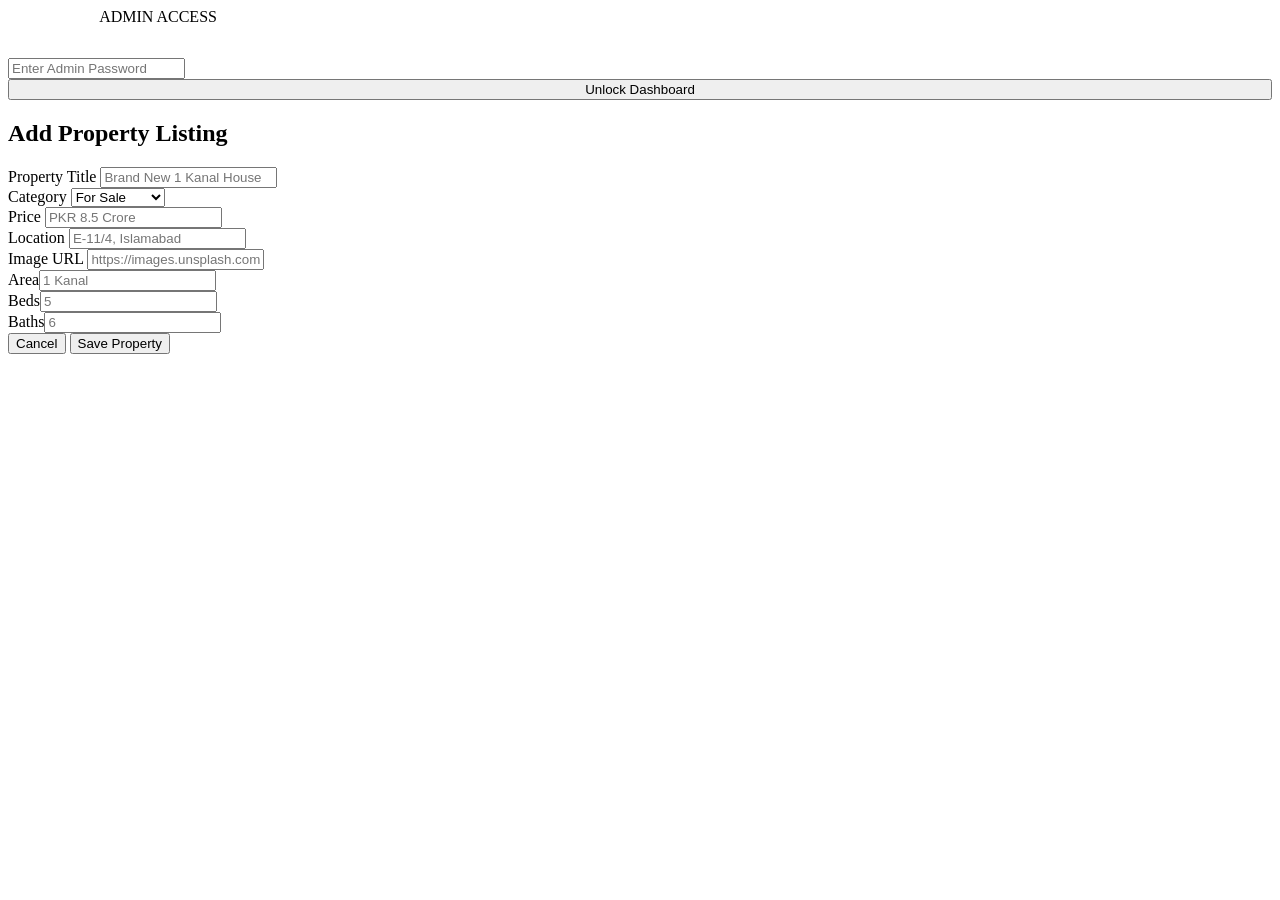
==== admin.html @ b8dcf585 "Add files via upload" ====
<!DOCTYPE html>
<html lang="en">
<head>
  <meta charset="UTF-8" />
  <meta name="viewport" content="width=device-width, initial-scale=1.0" />
  <title>Admin Dashboard | Highmark Associates</title>
  
  <link rel="preconnect" href="https://fonts.googleapis.com" />
  <link rel="preconnect" href="https://fonts.gstatic.com" crossorigin />
  <link href="https://fonts.googleapis.com/css2?family=Playfair+Display:ital,wght@0,400;0,600;0,700&family=Jost:wght@300;400;500;600;700&display=swap" rel="stylesheet" />
  
  <link rel="stylesheet" href="css/style.css" />
  <link rel="stylesheet" href="css/admin.css" />
</head>
<body class="admin-body">

<!-- Login Overly -->
<div id="loginOverlay" class="login-overlay">
    <div class="login-card">
        <div class="logo" style="margin-bottom: 2rem;">
            <span class="logo-main" style="color:white;">HIGHMARK</span>
            <span class="logo-sub" style="color:var(--gold);">ADMIN ACCESS</span>
        </div>
        <form id="loginForm">
            <input type="password" id="adminPass" placeholder="Enter Admin Password" required />
            <button type="submit" class="btn-conv" style="width: 100%;">Unlock Dashboard</button>
        </form>
    </div>
</div>

<div class="admin-wrapper" id="adminWrapper" style="display: none;">
    <!-- Sidebar -->
    <aside class="admin-sidebar">
        <div class="logo" style="padding: 2rem;">
            <span class="logo-main" style="color:white; font-size: 1.2rem;">HIGHMARK</span>
            <span class="logo-sub">OFFICE</span>
        </div>
        <nav class="admin-nav">
            <button class="admin-nav-item active" data-tab="listingsTab">🏠 Manage Listings</button>
            <button class="admin-nav-item" data-tab="configTab">📱 Manage Credentials</button>
            <button class="admin-nav-item" data-tab="exportTab">💾 Export Code</button>
            <button class="admin-nav-item" id="logoutBtn" style="margin-top: auto; color: #ff4757;">🚪 Logout</button>
        </nav>
    </aside>

    <!-- Main Content -->
    <main class="admin-main">
        <header class="admin-header">
            <h2 id="tabTitle">Manage Property Listings</h2>
            <div class="header-actions">
                <button class="btn-conv" id="addListingBtn">+ Add New Listing</button>
            </div>
        </header>

        <!-- Tab: Listings -->
        <section id="listingsTab" class="admin-tab-content active">
            <div class="table-container">
                <table id="listingsTable">
                    <thead>
                        <tr>
                            <th>Image</th>
                            <th>Property Title</th>
                            <th>Type</th>
                            <th>Price</th>
                            <th>Status</th>
                            <th>Actions</th>
                        </tr>
                    </thead>
                    <tbody id="listingsBody">
                        <!-- Populated via admin.js -->
                    </tbody>
                </table>
            </div>
        </section>

        <!-- Tab: Config -->
        <section id="configTab" class="admin-tab-content">
            <div class="config-grid">
                <div class="config-card">
                    <h3>Contact Information</h3>
                    <form id="configForm">
                        <div class="form-group">
                            <label>Phone Number</label>
                            <input type="text" name="phone" required />
                        </div>
                        <div class="form-group">
                            <label>WhatsApp Number</label>
                            <input type="text" name="whatsapp" required />
                        </div>
                        <div class="form-group">
                            <label>Email Address</label>
                            <input type="email" name="email" required />
                        </div>
                        <div class="form-group">
                            <label>Office Address</label>
                            <textarea name="address" rows="3" required></textarea>
                        </div>
                        <button type="submit" class="btn-conv">Save Credentials</button>
                    </form>
                </div>
            </div>
        </section>

        <!-- Tab: Export -->
        <section id="exportTab" class="admin-tab-content">
            <div class="export-card">
                <span class="overline">Prepare for Deployment</span>
                <h3>Generate Code Files</h3>
                <p>After editing your website, click the buttons below to generate and download the updated code. Simply replace the old files in your hosting to make the changes live for everyone.</p>
                <div class="export-actions">
                    <button class="btn-conv" id="exportListings">Download listings.js</button>
                    <button class="btn-conv" id="exportConfig">Download config.js</button>
                </div>
                <div class="export-preview">
                    <label>Preview Updated Code</label>
                    <textarea id="codePreview" readonly placeholder="Select a file to preview..."></textarea>
                </div>
            </div>
        </section>
    </main>
</div>

<!-- Modal: Add Listing -->
<div id="listingModal" class="modal">
    <div class="modal-content">
        <h2 id="modalTitle">Add Property Listing</h2>
        <form id="listingForm">
            <input type="hidden" id="editId" />
            <div class="form-row">
                <div class="form-group">
                    <label>Property Title</label>
                    <input type="text" id="ltitle" required placeholder="Brand New 1 Kanal House" />
                </div>
                <div class="form-group">
                    <label>Category</label>
                    <select id="lcat">
                        <option value="sale">For Sale</option>
                        <option value="rent">For Rent</option>
                        <option value="commercial">Commercial</option>
                        <option value="plot">Plot</option>
                    </select>
                </div>
            </div>
            <div class="form-row">
                <div class="form-group">
                    <label>Price</label>
                    <input type="text" id="lprice" required placeholder="PKR 8.5 Crore" />
                </div>
                <div class="form-group">
                    <label>Location</label>
                    <input type="text" id="lloc" required placeholder="E-11/4, Islamabad" />
                </div>
            </div>
            <div class="form-group">
                <label>Image URL</label>
                <input type="url" id="limg" required placeholder="https://images.unsplash.com/..." />
            </div>
            <div class="form-row">
                <div class="form-group"><label>Area</label><input type="text" id="larea" placeholder="1 Kanal" /></div>
                <div class="form-group"><label>Beds</label><input type="text" id="lbeds" placeholder="5" /></div>
                <div class="form-group"><label>Baths</label><input type="text" id="lbaths" placeholder="6" /></div>
            </div>
            <div class="modal-footer">
                <button type="button" class="btn-outline" id="closeModal">Cancel</button>
                <button type="submit" class="btn-conv">Save Property</button>
            </div>
        </form>
    </div>
</div>

<script type="module" src="js/admin.js"></script>
</body>
</html>
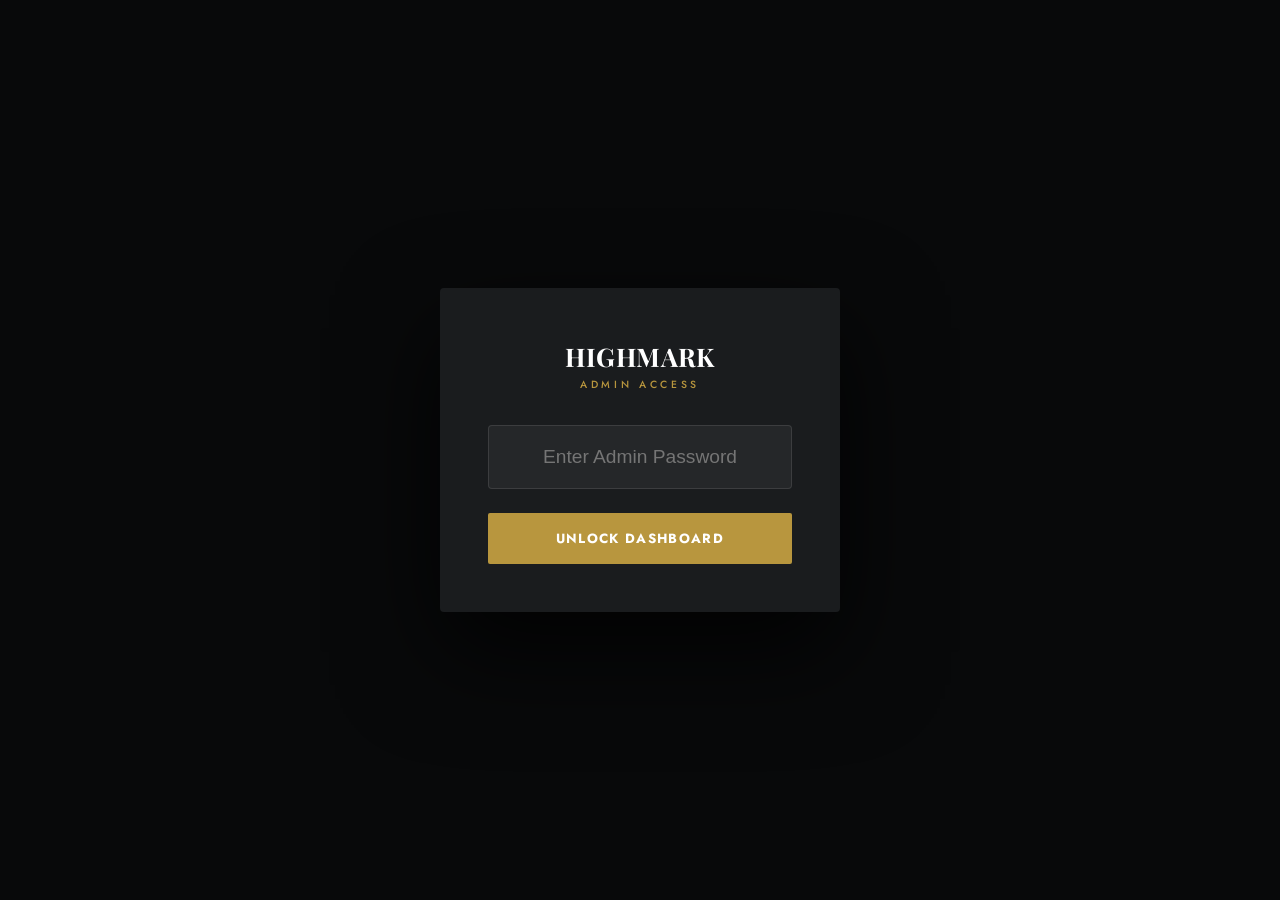
==== commit 4ba61548: "feat: admin responsiveness and native image upload compression" ====
--- a/admin.html
+++ b/admin.html
@@ -152,8 +152,15 @@
                 </div>
             </div>
             <div class="form-group">
-                <label>Image URL</label>
-                <input type="url" id="limg" required placeholder="https://images.unsplash.com/..." />
+                <label>Property Image</label>
+                <div style="display: flex; gap: 1rem; align-items: center; margin-bottom: 0.5rem;">
+                    <img id="imgPreview" src="" alt="Listing Image Preview" style="width: 80px; height: 80px; object-fit: cover; border-radius: 4px; display: none; background: rgba(255,255,255,0.05);" />
+                    <div>
+                        <input type="file" id="limgFile" accept="image/*" style="padding: 0; border: none; background: transparent; cursor: pointer;" />
+                        <p style="font-size: 0.7rem; color: var(--text-dim); margin-top: 0.5rem;">Upload an image from your device.</p>
+                    </div>
+                </div>
+                <input type="hidden" id="limg" required />
             </div>
             <div class="form-row">
                 <div class="form-group"><label>Area</label><input type="text" id="larea" placeholder="1 Kanal" /></div>
--- a/css/style.css
+++ b/css/style.css
@@ -0,0 +1,405 @@
+/* 
+ * Highmark Associates - Premium Design System
+ * Dark Mode / Gold & Silver Palette
+ */
+
+:root {
+  /* Colors */
+  --bg-dark: #101112;      /* Deep Charcoal */
+  --bg-darker: #08090A;    /* Absolute Dark */
+  --bg-card: #1A1C1E;      /* Lighter Charcoal for cards */
+  --header-glass: rgba(16, 17, 18, 0.85);
+  
+  --gold: #B8963E;         /* Metallic Gold */
+  --gold-light: #D4AF6E;   /* Bright Gold */
+  --gold-pale: #F0E6CC;    /* Muted Gold */
+  
+  --silver: #E2E2E2;       /* Chrome/Silver */
+  --silver-dim: #A8A8A8;   /* Dimmed Silver */
+  
+  --text-white: #FFFFFF;
+  --text-dim: #B0B0B0;
+  --text-muted: #6B6763;
+  
+  --white: #FFFFFF;
+  --black: #000000;
+  
+  --accent-green: #25D366; /* WhatsApp Green */
+
+  /* Transitions & Spacing */
+  --transition: 0.4s cubic-bezier(0.25, 0.46, 0.45, 0.94);
+  --radius: 4px;
+  --shadow: 0 12px 48px rgba(0, 0, 0, 0.4);
+  --container: 1320px;
+}
+
+/* ===== RESET & BASE ===== */
+*, *::before, *::after { box-sizing: border-box; margin: 0; padding: 0; }
+html { scroll-behavior: smooth; font-size: 16px; }
+body {
+  font-family: 'Jost', sans-serif;
+  background: var(--bg-dark);
+  color: var(--text-white);
+  line-height: 1.6;
+  overflow-x: hidden;
+  touch-action: manipulation;
+}
+img { max-width: 100%; display: block; }
+a { text-decoration: none; color: inherit; transition: var(--transition); }
+ul { list-style: none; }
+button { cursor: pointer; border: none; background: none; font-family: inherit; }
+
+/* ===== TYPOGRAPHY ===== */
+h1, h2, h3, h4, .font-display { font-family: 'Playfair Display', serif; line-height: 1.2; }
+.overline {
+  font-size: 0.72rem;
+  font-weight: 700;
+  letter-spacing: 0.25em;
+  text-transform: uppercase;
+  color: var(--gold);
+  margin-bottom: 1rem;
+  display: block;
+}
+
+/* ===== LAYOUT ===== */
+.container { max-width: var(--container); margin: 0 auto; padding: 0 2rem; }
+.section { padding: 8rem 0; }
+.flex-between { display: flex; align-items: center; justify-content: space-between; }
+.grid-listing { display: grid; grid-template-columns: repeat(auto-fill, minmax(320px, 1fr)); gap: 2rem; }
+
+/* ===== NAVIGATION ===== */
+.navbar {
+  position: fixed;
+  top: 0; left: 0; right: 0;
+  z-index: 1000;
+  padding: 1.5rem 0;
+  transition: var(--transition);
+  isolation: isolate; /* Create new stacking context for blend modes */
+}
+.navbar.scrolled {
+  background: var(--header-glass);
+  backdrop-filter: blur(20px);
+  padding: 1rem 0;
+  border-bottom: 1px solid rgba(184, 150, 62, 0.15);
+}
+
+/* Brand Logo Background Removal Fix */
+.logo-img {
+  display: block;
+}
+
+.logo { display: flex; flex-direction: column; }
+.logo-main {
+  font-family: 'Playfair Display', serif;
+  font-size: 1.6rem;
+  font-weight: 700;
+  color: var(--text-white);
+  letter-spacing: 0.02em;
+}
+.logo-sub {
+  font-size: 0.65rem;
+  font-weight: 500;
+  letter-spacing: 0.35em;
+  text-transform: uppercase;
+  color: var(--gold);
+}
+.nav-links { display: flex; gap: 3rem; }
+.nav-links a {
+  font-size: 0.8rem;
+  font-weight: 500;
+  letter-spacing: 0.1em;
+  text-transform: uppercase;
+  color: rgba(255, 255, 255, 0.7);
+}
+.nav-links a:hover { color: var(--gold); }
+.nav-cta {
+  padding: 0.75rem 1.75rem;
+  font-size: 0.75rem;
+  font-weight: 600;
+  letter-spacing: 0.1em;
+  text-transform: uppercase;
+  border: 1px solid var(--gold);
+  color: var(--gold);
+  border-radius: var(--radius);
+}
+.nav-cta:hover { background: var(--gold); color: var(--white); }
+
+/* Hamburger */
+.nav-hamburger { display: none; flex-direction: column; gap: 6px; }
+.nav-hamburger span { width: 28px; height: 1.5px; background: var(--white); transition: var(--transition); }
+
+/* Mobile Nav */
+.mobile-nav {
+  position: fixed;
+  inset: 0;
+  background: var(--bg-darker);
+  z-index: 2000;
+  display: flex;
+  flex-direction: column;
+  justify-content: center;
+  align-items: center;
+  gap: 2.5rem;
+  opacity: 0;
+  pointer-events: none;
+  transition: opacity 0.4s ease;
+}
+.mobile-nav.open { opacity: 1; pointer-events: all; }
+.mobile-nav a { font-family: 'Playfair Display', serif; font-size: 2.2rem; color: var(--white); width: 100%; text-align: center; padding: 1rem 0; }
+.mobile-close { position: absolute; top: 2rem; right: 2rem; font-size: 2.5rem; color: var(--gold); cursor: pointer; }
+
+/* ===== HERO ===== */
+.hero {
+  height: 100vh;
+  display: flex;
+  align-items: center;
+  justify-content: center;
+  position: relative;
+  overflow: hidden;
+  text-align: center;
+}
+.hero-bg {
+  position: absolute;
+  inset: 0;
+  background: 
+    linear-gradient(to bottom, rgba(16, 17, 18, 0.4) 0%, rgba(16, 17, 18, 0.9) 80%, var(--bg-dark) 100%),
+    url('https://images.unsplash.com/photo-1600585154526-990dced4db0d?w=1920&q=80') center/cover no-repeat;
+  z-index: -1;
+  animation: heroZoom 20s infinite alternate;
+}
+@keyframes heroZoom { from { transform: scale(1); } to { transform: scale(1.1); } }
+.hero h1 {
+  font-size: clamp(3rem, 8vw, 6rem);
+  font-weight: 700;
+  margin-bottom: 2rem;
+  color: var(--white);
+}
+.hero h1 em { color: var(--gold); font-style: italic; }
+.hero-sub {
+  font-size: 1.1rem;
+  color: rgba(255, 255, 255, 0.6);
+  max-width: 650px;
+  margin: 0 auto 3.5rem;
+  font-weight: 300;
+}
+
+/* Search Bar */
+.search-bar {
+  background: rgba(255, 255, 255, 0.05);
+  backdrop-filter: blur(25px);
+  border: 1px solid rgba(255, 255, 255, 0.1);
+  padding: 0.6rem;
+  border-radius: var(--radius);
+  display: flex;
+  gap: 0.5rem;
+  max-width: 900px;
+  margin: 0 auto;
+}
+.search-field { flex: 1; display: flex; flex-direction: column; padding: 0.75rem 1.5rem; border-right: 1px solid rgba(255, 255, 255, 0.1); text-align: left; }
+.search-field:last-of-type { border-right: none; }
+.search-label { font-size: 0.65rem; font-weight: 700; color: var(--gold); letter-spacing: 0.15em; text-transform: uppercase; margin-bottom: 0.5rem; }
+.search-field select { background: transparent; color: var(--white); border: none; font-family: inherit; font-size: 1rem; width: 100%; outline: none; cursor: pointer; }
+.search-btn {
+  background: var(--gold);
+  color: var(--white);
+  padding: 0 2.5rem;
+  border-radius: 2px;
+  font-weight: 700;
+  text-transform: uppercase;
+  letter-spacing: 0.1em;
+  font-size: 0.8rem;
+}
+.search-btn:hover { background: var(--gold-light); }
+
+/* ===== PROPERTY CARDS ===== */
+.listing-section { background: var(--bg-darker); }
+.filter-tabs { display: flex; justify-content: center; gap: 1rem; margin-bottom: 4rem; flex-wrap: wrap; }
+.filter-tab {
+  padding: 0.6rem 1.5rem;
+  font-size: 0.75rem;
+  font-weight: 600;
+  text-transform: uppercase;
+  letter-spacing: 0.15em;
+  color: var(--text-dim);
+  border: 1px solid rgba(255, 255, 255, 0.1);
+  border-radius: 100px;
+}
+.filter-tab.active, .filter-tab:hover { background: var(--gold); color: var(--white); border-color: var(--gold); }
+
+.property-card {
+  background: var(--bg-card);
+  border: 1px solid rgba(255, 255, 255, 0.05);
+  border-radius: var(--radius);
+  overflow: hidden;
+  transition: var(--transition);
+}
+.property-card:hover { transform: translateY(-8px); border-color: rgba(184, 150, 62, 0.4); box-shadow: var(--shadow); }
+.card-img { position: relative; height: 260px; overflow: hidden; }
+.card-img img { width: 100%; height: 100%; object-fit: cover; transition: transform 0.8s ease; }
+.property-card:hover .card-img img { transform: scale(1.1); }
+.card-badge { position: absolute; top: 1.25rem; left: 1.25rem; display: flex; flex-direction: column; gap: 0.5rem; }
+.badge { padding: 0.35rem 0.85rem; font-size: 0.65rem; font-weight: 700; text-transform: uppercase; letter-spacing: 0.15em; border-radius: 2px; }
+.badge-sale { background: var(--gold); color: var(--white); }
+.badge-rent { background: var(--bg-darker); border: 1px solid rgba(255, 255, 255, 0.2); color: var(--white); }
+.badge-accent { background: rgba(255, 255, 255, 0.9); color: var(--black); backdrop-filter: blur(5px); }
+.card-save { position: absolute; top: 1.25rem; right: 1.25rem; background: rgba(0,0,0,0.3); border-radius: 50%; width: 36px; height: 36px; display: flex; align-items: center; justify-content: center; cursor: pointer; backdrop-filter: blur(5px); }
+.card-body { padding: 2rem; }
+.card-price { font-family: 'Playfair Display', serif; font-size: 1.6rem; font-weight: 700; color: var(--gold); margin-bottom: 0.5rem; }
+.card-price span { font-family: 'Jost', sans-serif; font-size: 0.8rem; color: var(--text-dim); margin-left: 0.5rem; }
+.card-title { font-size: 1.1rem; font-weight: 500; margin-bottom: 1rem; color: var(--white); }
+.card-location { display: flex; align-items: center; gap: 0.5rem; font-size: 0.85rem; color: var(--text-dim); margin-bottom: 1.5rem; }
+.card-specs { display: flex; gap: 1.5rem; padding-top: 1.5rem; border-top: 1px solid rgba(255, 255, 255, 0.05); }
+.spec { font-size: 0.78rem; display: flex; align-items: center; gap: 0.5rem; color: var(--text-dim); }
+.spec-icon { font-size: 1rem; }
+
+/* ===== UNIT CONVERTER WIDGET ===== */
+.converter-card {
+  background: linear-gradient(135deg, var(--bg-card) 0%, var(--bg-dark) 100%);
+  border: 1px solid rgba(184, 150, 62, 0.3);
+  padding: 3rem;
+  border-radius: var(--radius);
+  max-width: 1000px;
+  margin: 4rem auto;
+}
+.converter-grid { display: grid; grid-template-columns: 1fr 1fr; gap: 4rem; align-items: center; }
+.converter-input-wrap { display: flex; gap: 1rem; align-items: flex-end; }
+.conv-input-group { flex: 1; }
+.conv-input-group label { display: block; font-size: 0.7rem; font-weight: 700; color: var(--gold); letter-spacing: 0.2em; text-transform: uppercase; margin-bottom: 0.75rem; }
+.conv-input-group input { width: 100%; background: rgba(255, 255, 255, 0.05); border: 1px solid rgba(255, 255, 255, 0.1); padding: 1rem; color: var(--white); border-radius: 2px; font-size: 1.2rem; outline: none; }
+.conv-input-group input:focus { border-color: var(--gold); }
+.btn-conv { background: var(--gold); color: var(--white); padding: 1rem 2rem; border-radius: 2px; font-weight: 700; text-transform: uppercase; letter-spacing: 0.1em; }
+.converter-result { display: none; padding: 2rem; background: rgba(184, 150, 62, 0.1); border-radius: 4px; border: 1px solid rgba(184, 150, 62, 0.2); animation: fadeInUp 0.5s forwards; }
+.converter-result.show { display: block; }
+.result-value { font-family: 'Playfair Display', serif; font-size: 2.2rem; font-weight: 700; color: var(--white); }
+.result-subtext { font-size: 0.9rem; color: var(--gold); margin-top: 0.5rem; }
+
+/* ===== SECTION HEADER ===== */
+.section-header { text-align: center; margin-bottom: 5rem; }
+.section-header h2 { font-size: 3rem; margin-bottom: 1.5rem; }
+.section-header p { color: var(--text-dim); max-width: 600px; margin: 0 auto; font-weight: 300; }
+.gold-line { width: 60px; height: 2px; background: var(--gold); margin: 0 auto 1.5rem; }
+
+/* ===== TESTIMONIALS ===== */
+.testimonial-grid { display: grid; grid-template-columns: repeat(3, 1fr); gap: 2.5rem; }
+.testimonial-card {
+  padding: 3rem;
+  background: var(--bg-card);
+  border: 1px solid rgba(255,255,255,0.05);
+  border-radius: var(--radius);
+  position: relative;
+}
+.testimonial-card::before { content: '“'; position: absolute; top: 1rem; left: 2rem; font-size: 8rem; font-family: serif; color: rgba(184, 150, 62, 0.1); line-height: 1; }
+.testimonial-text { font-style: italic; font-size: 1.05rem; margin-bottom: 2rem; color: var(--text-dim); line-height: 1.8; position: relative; z-index: 1; }
+.testimonial-author { display: flex; align-items: center; gap: 1rem; }
+.author-avatar { width: 50px; height: 50px; border-radius: 50%; background: var(--gold-pale); display: flex; align-items: center; justify-content: center; font-size: 1.5rem; }
+.author-info h4 { font-size: 1rem; margin-bottom: 0.25rem; font-family: 'Jost', sans-serif; font-weight: 600; }
+.author-info p { font-size: 0.75rem; color: var(--gold); }
+
+/* ===== CONTACT SECTION ===== */
+.contact-grid-layout { display: grid; grid-template-columns: 1fr 1.5fr; gap: 6rem; align-items: start; }
+.contact-form-layout { display: grid; gap: 1.5rem; }
+.contact-form-row { display: grid; grid-template-columns: 1fr 1fr; gap: 1rem; }
+.contact-form-input {
+  background: rgba(255,255,255,0.05);
+  border: 1px solid rgba(255,255,255,0.1);
+  padding: 1.2rem;
+  color: white;
+  border-radius: 2px;
+  outline: none;
+  width: 100%;
+}
+.contact-form-input:focus { border-color: var(--gold); }
+
+/* ===== FOOTER ===== */
+footer { background: var(--bg-darker); padding: 8rem 0 4rem; border-top: 1px solid rgba(255,255,255,0.05); }
+.footer-grid { display: grid; grid-template-columns: 2fr 1fr 1fr 1.5fr; gap: 4rem; margin-bottom: 6rem; }
+.footer-about { color: var(--text-dim); font-size: 0.95rem; margin: 2rem 0; line-height: 1.8; }
+.footer-links h4 { font-size: 0.72rem; letter-spacing: 0.2em; text-transform: uppercase; color: var(--gold); margin-bottom: 2.5rem; }
+.footer-links ul li { margin-bottom: 1rem; }
+.footer-links ul li a { color: var(--text-dim); font-size: 0.9rem; }
+.footer-links ul li a:hover { color: var(--white); padding-left: 5px; }
+.contact-item { display: flex; gap: 1rem; margin-bottom: 1.5rem; color: var(--text-dim); font-size: 0.9rem; }
+.contact-icon { color: var(--gold); font-size: 1.2rem; }
+
+/* ===== WHATSAPP FLOAT ===== */
+.whatsapp-float {
+  position: fixed;
+  bottom: 2.5rem;
+  right: 2.5rem;
+  z-index: 1100;
+  display: flex;
+  align-items: center;
+  gap: 1rem;
+}
+.wa-label {
+  background: var(--bg-dark);
+  color: var(--white);
+  padding: 0.6rem 1.2rem;
+  border-radius: 100px;
+  font-size: 0.8rem;
+  font-weight: 600;
+  box-shadow: var(--shadow);
+  opacity: 0;
+  transform: translateX(10px);
+  transition: var(--transition);
+  border: 1px solid rgba(255, 255, 255, 0.1);
+}
+.whatsapp-float:hover .wa-label { opacity: 1; transform: translateX(0); }
+.wa-btn {
+  width: 64px; height: 64px;
+  background: var(--accent-green);
+  border-radius: 50%;
+  display: flex;
+  align-items: center;
+  justify-content: center;
+  font-size: 2rem;
+  box-shadow: 0 10px 30px rgba(37, 211, 102, 0.4);
+  transition: var(--transition);
+  position: relative;
+}
+.wa-btn::after {
+  content: '';
+  position: absolute;
+  inset: -5px;
+  border-radius: 50%;
+  border: 2px solid var(--accent-green);
+  animation: waPulse 2s infinite;
+}
+@keyframes waPulse { 0% { transform: scale(1); opacity: 0.8; } 100% { transform: scale(1.6); opacity: 0; } }
+
+/* ===== ANIMATIONS ===== */
+.animate-on-scroll { opacity: 0; transform: translateY(30px); transition: 0.8s ease-out; }
+.animate-on-scroll.visible { opacity: 1; transform: translateY(0); }
+
+/* ===== RESPONSIVE ===== */
+@media (max-width: 1200px) {
+  .footer-grid { grid-template-columns: repeat(2, 1fr); }
+}
+@media (max-width: 992px) {
+  .nav-links, .nav-cta { display: none; }
+  .nav-hamburger { display: flex; }
+  .hero h1 { font-size: 4rem; }
+  .grid-listing { grid-template-columns: repeat(auto-fill, minmax(280px, 1fr)); }
+  .converter-grid { grid-template-columns: 1fr; gap: 2rem; }
+  .testimonial-grid { grid-template-columns: 1fr; }
+}
+@media (max-width: 768px) {
+  h1 { font-size: 2.8rem !important; }
+  .hero { height: auto; min-height: 80vh; padding-top: 120px; }
+  .search-bar { flex-direction: column; padding: 1rem; width: 95%; }
+  .search-field { border-right: none; border-bottom: 1px solid rgba(255, 255, 255, 0.1); padding: 1rem 0; }
+  .search-btn { padding: 1.2rem; margin-top: 0.5rem; }
+  .section { padding: 4rem 1.5rem; }
+  .container { padding: 0 1.5rem; }
+  .footer-grid { grid-template-columns: 1fr; gap: 3rem; }
+  .navbar { padding: 1rem 0; }
+  .logo-main { font-size: 1.3rem; }
+  .contact-grid-layout { grid-template-columns: 1fr; gap: 3rem; }
+  .contact-form-row { grid-template-columns: 1fr; }
+}
+
+@media (max-width: 480px) {
+  h1 { font-size: 2.2rem !important; }
+  .hero-sub { font-size: 1rem; }
+  .card-body { padding: 1.5rem; }
+  .card-price { font-size: 1.4rem; }
+}
--- a/css/admin.css
+++ b/css/admin.css
@@ -0,0 +1,296 @@
+/* 
+ * Admin Dashboard - Premium Styling
+ */
+
+.admin-body {
+  background: var(--bg-dark);
+  color: var(--text-white);
+  min-height: 100vh;
+}
+
+/* Sidebar */
+.admin-wrapper {
+  display: flex;
+  min-height: 100vh;
+}
+
+.admin-sidebar {
+  width: 280px;
+  background: var(--bg-darker);
+  border-right: 1px solid rgba(255, 255, 255, 0.05);
+  display: flex;
+  flex-direction: column;
+}
+
+.admin-nav {
+  display: flex;
+  flex-direction: column;
+  padding: 1rem;
+  gap: 0.5rem;
+}
+
+.admin-nav-item {
+  text-align: left;
+  padding: 1rem 1.5rem;
+  font-size: 0.85rem;
+  font-weight: 600;
+  color: var(--text-dim);
+  border-radius: var(--radius);
+  transition: var(--transition);
+}
+
+.admin-nav-item:hover, .admin-nav-item.active {
+  background: rgba(184, 150, 62, 0.1);
+  color: var(--gold);
+}
+
+/* Main Content Area */
+.admin-main {
+  flex: 1;
+  padding: 2rem 4rem;
+  background: var(--bg-dark);
+}
+
+.admin-header {
+  display: flex;
+  justify-content: space-between;
+  align-items: center;
+  margin-bottom: 3rem;
+  padding-bottom: 2rem;
+  border-bottom: 1px solid rgba(255, 255, 255, 0.05);
+}
+
+/* Form Styles */
+.form-group {
+  margin-bottom: 1.5rem;
+}
+
+.form-group label {
+  display: block;
+  font-size: 0.72rem;
+  font-weight: 700;
+  letter-spacing: 0.15em;
+  text-transform: uppercase;
+  color: var(--gold);
+  margin-bottom: 0.75rem;
+}
+
+.form-group input, .form-group select, .form-group textarea {
+  width: 100%;
+  padding: 1rem;
+  background: rgba(255, 255, 255, 0.05);
+  border: 1px solid rgba(255, 255, 255, 0.1);
+  color: var(--white);
+  border-radius: var(--radius);
+  outline: none;
+}
+
+.form-group input:focus {
+  border-color: var(--gold);
+}
+
+/* Modals */
+.modal {
+  display: none;
+  position: fixed;
+  inset: 0;
+  background: rgba(0, 0, 0, 0.9);
+  backdrop-filter: blur(10px);
+  z-index: 3000;
+  align-items: center;
+  justify-content: center;
+}
+
+.modal.open {
+  display: flex;
+}
+
+.modal-content {
+  background: var(--bg-card);
+  width: 900px;
+  max-width: 95%;
+  padding: 3rem;
+  border-radius: var(--radius);
+  border: 1px solid rgba(255, 255, 255, 0.05);
+}
+
+.modal-footer {
+  display: flex;
+  justify-content: flex-end;
+  gap: 1rem;
+  margin-top: 2rem;
+}
+
+.form-row {
+  display: grid;
+  grid-template-columns: 1fr 1fr;
+  gap: 1.5rem;
+}
+
+/* Tables */
+.table-container {
+  background: var(--bg-card);
+  border-radius: var(--radius);
+  border: 1px solid rgba(255, 255, 255, 0.05);
+  overflow: hidden;
+}
+
+table {
+  width: 100%;
+  border-collapse: collapse;
+}
+
+th {
+  background: rgba(255, 255, 255, 0.03);
+  text-align: left;
+  padding: 1.25rem 2rem;
+  font-size: 0.7rem;
+  font-weight: 700;
+  text-transform: uppercase;
+  letter-spacing: 0.15em;
+  color: var(--gold);
+}
+
+td {
+  padding: 1.25rem 2rem;
+  border-bottom: 1px solid rgba(255, 255, 255, 0.03);
+  font-size: 0.9rem;
+  color: var(--text-dim);
+}
+
+tr:last-child td {
+  border-bottom: none;
+}
+
+.img-preview {
+  width: 60px;
+  height: 40px;
+  object-fit: cover;
+  border-radius: 2px;
+}
+
+/* Status Badges */
+.status-pill {
+  padding: 0.25rem 0.75rem;
+  font-size: 0.65rem;
+  font-weight: 700;
+  text-transform: uppercase;
+  border-radius: 100px;
+  background: rgba(184, 150, 62, 0.1);
+  color: var(--gold);
+}
+
+/* Export Tab */
+.export-card {
+  background: var(--bg-card);
+  padding: 3rem;
+  border-radius: var(--radius);
+}
+
+.export-actions {
+  display: flex;
+  gap: 1rem;
+  margin: 2rem 0;
+}
+
+.export-preview {
+  margin-top: 2rem;
+}
+
+.export-preview label {
+  display: block;
+  font-size: 0.72rem;
+  font-weight: 700;
+  color: var(--text-dim);
+  text-transform: uppercase;
+  margin-bottom: 1rem;
+}
+
+#codePreview {
+  width: 100%;
+  height: 300px;
+  background: var(--bg-darker);
+  color: #a9b7c6;
+  font-family: 'Courier New', Courier, monospace;
+  padding: 1.5rem;
+  font-size: 0.85rem;
+  border-radius: var(--radius);
+  border: 1px solid rgba(255, 255, 255, 0.05);
+}
+
+/* Login Overlay */
+.login-overlay {
+  position: fixed;
+  inset: 0;
+  background: var(--bg-darker);
+  z-index: 5000;
+  display: flex;
+  align-items: center;
+  justify-content: center;
+}
+
+.login-card {
+  width: 400px;
+  text-align: center;
+  padding: 3rem;
+  background: var(--bg-card);
+  border-radius: var(--radius);
+  box-shadow: 0 40px 100px rgba(0, 0, 0, 0.8);
+}
+
+#adminPass {
+  width: 100%;
+  padding: 1.25rem;
+  background: rgba(255, 255, 255, 0.05);
+  border: 1px solid rgba(255, 255, 255, 0.1);
+  color: var(--white);
+  border-radius: var(--radius);
+  margin-bottom: 1.5rem;
+  text-align: center;
+  font-size: 1.2rem;
+  outline: none;
+}
+
+#adminPass:focus {
+  border-color: var(--gold);
+}
+
+/* Actions */
+.btn-action {
+  padding: 0.5rem 1rem;
+  font-size: 0.75rem;
+  font-weight: 600;
+  border-radius: 2px;
+  transition: var(--transition);
+}
+
+.btn-edit { color: var(--gold); }
+.btn-delete { color: #ff4757; }
+.btn-edit:hover { background: rgba(184, 150, 62, 0.1); }
+.btn-delete:hover { background: rgba(255, 71, 87, 0.1); }
+
+/* Tab Visibility */
+.admin-tab-content { display: none; }
+.admin-tab-content.active { display: block; }
+
+@media (max-width: 992px) {
+    .admin-sidebar { width: 80px; }
+    .admin-nav-item { font-size: 0; padding: 1.5rem; text-align: center; }
+    .logo-main, .logo-sub { display: none; }
+    .admin-main { padding: 1.5rem; }
+    .form-row { grid-template-columns: 1fr; }
+    .admin-header { flex-direction: column; align-items: flex-start; gap: 1.5rem; }
+}
+
+@media (max-width: 600px) {
+    .admin-wrapper { flex-direction: column; }
+    .admin-sidebar { width: 100%; border-right: none; border-bottom: 1px solid rgba(255, 255, 255, 0.05); }
+    .admin-nav { flex-direction: row; padding: 0.5rem; justify-content: space-around; overflow-x: auto; gap: 0; }
+    .admin-nav-item { padding: 1rem; }
+    .table-container { overflow-x: auto; }
+    table { min-width: 600px; }
+    .admin-main { padding: 1rem; }
+    .modal { padding: 1rem; }
+    .modal-content { padding: 1.5rem; max-height: 90vh; overflow-y: auto; width: 100%; }
+    .export-actions { flex-direction: column; }
+}
